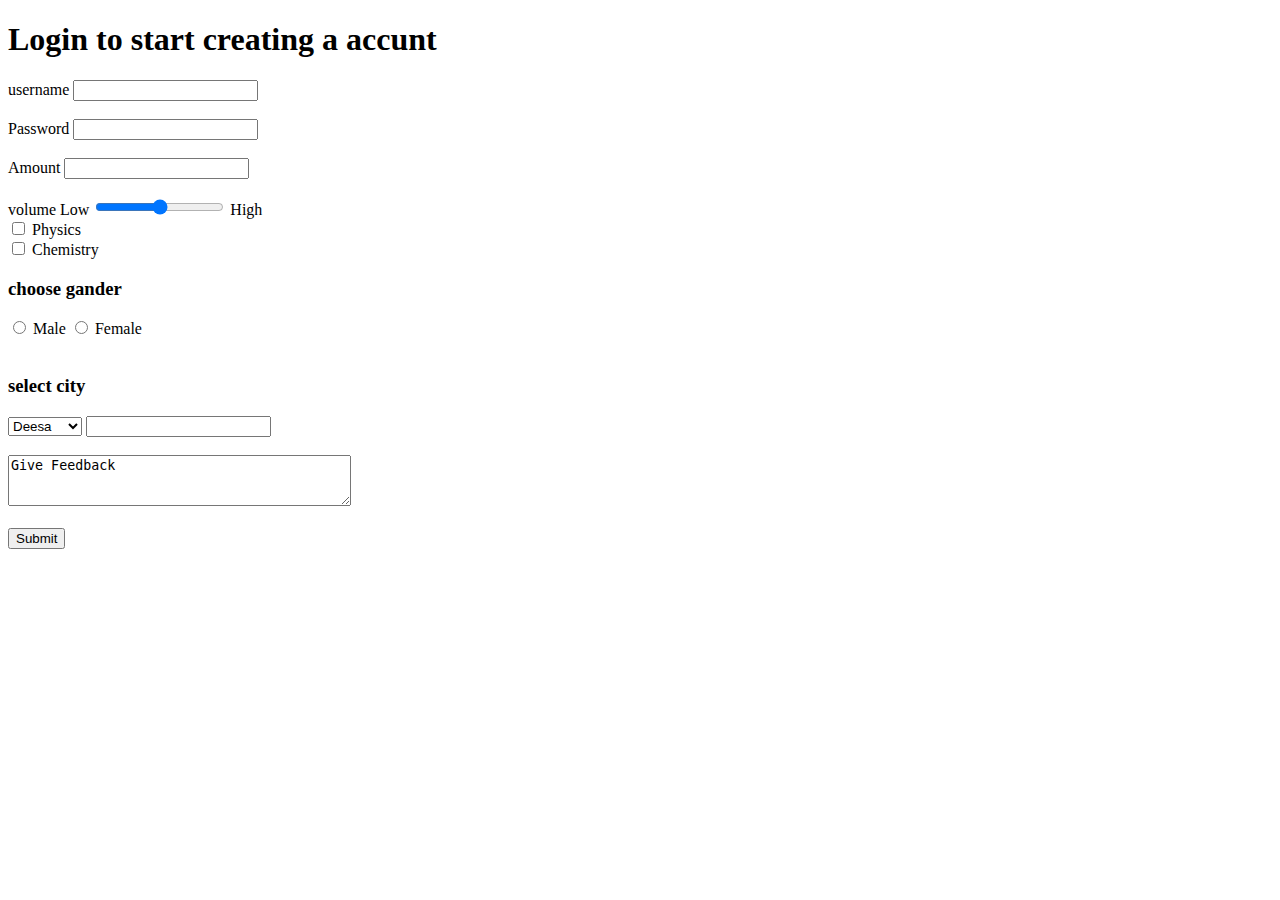
==== form/form.html @ 72f2730d "form/" ====
<!DOCTYPE html>
<html>
    <head>
        <title>Form</title>
    </head>
    <body>
        <form>
            <h1>Login to start creating a accunt</h1>
            <label for="username">username</label>
            <input type="text" name="username" id="username">
            <br><br>

            <label for="user-pw">Password</label>
            <input type="password" name="user-pw" id="user-pw">
            <br><br>
            
            <label for="amount">Amount</label>
            <input type="number" name="amount"id="amount" step="10">
            <br><br>
            <label for="songs">volume</label>
            <span>Low</span>
             <input type="range" id="songs" name="songs">
            <span>High</span>
            <br>
            <input id="phy" name="topping" type="checkbox" value="phy">
          <label for="phy">Physics</label>
          <br>
          <input id="chem" name="topping" type="checkbox" value="chem">
          <label for="chem">Chemistry</label>
          <br>
          <h3>choose gander</h3>
          <input id="male" type="radio" name="cheese" value="male">

          <label for="male">Male</label>
          <input id="female" type="radio" name="cheese" value="female">

          <label for="female">Female</label><br><br>
          <h3>select city</h3>
          <select>
              <option value="deesa">Deesa</option>
              <option value="palanpur">palanpur</option>
              <option value="tharad">tharad</option>
              <option value="dhanera">dhanera</option>
          </select>
            <input list="sauces" id="sauce" name="sauce">
			<datalist id="sauces">
                <option value="Deesa"></option>
                <option value="Patan"></option>
                <option value="Ahmedabad"></option>
          </datalist><br><br>
          <textarea id="extra" name="extra" rows="3" cols="40">Give Feedback</textarea>
          <br><br>
          <input type="submit" value="Submit">
        </form>
    </body>
</html>
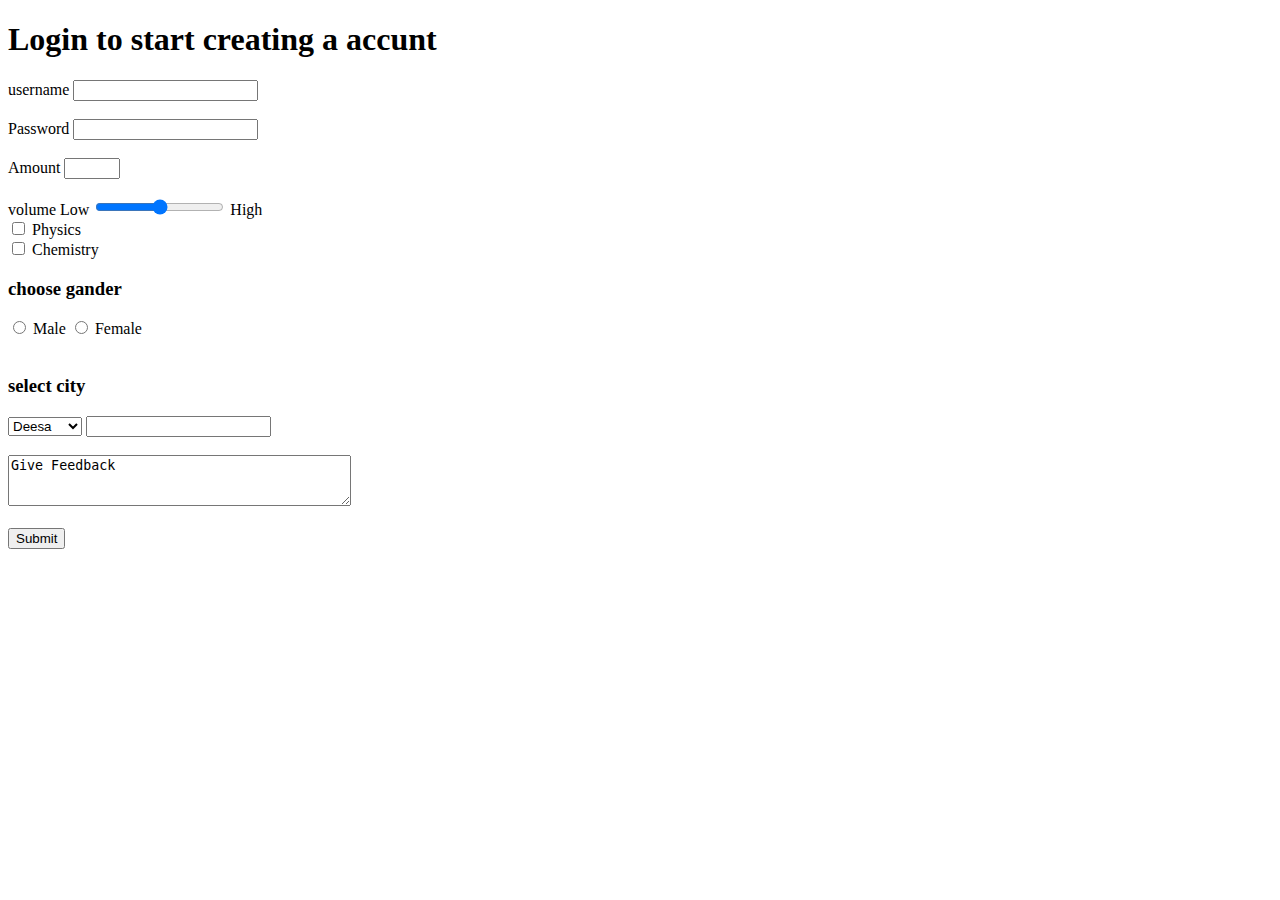
==== commit 3962b9a8: "form/form.html" ====
--- a/form/form.html
+++ b/form/form.html
@@ -7,15 +7,15 @@
         <form>
             <h1>Login to start creating a accunt</h1>
             <label for="username">username</label>
-            <input type="text" name="username" id="username">
+            <input type="text" name="username" id="username" required pattern="[a-zA-Z0-9]+">
             <br><br>
 
             <label for="user-pw">Password</label>
-            <input type="password" name="user-pw" id="user-pw">
+            <input type="password" name="user-pw" id="user-pw" required minlength="8" maxlength="32">
             <br><br>
             
             <label for="amount">Amount</label>
-            <input type="number" name="amount"id="amount" step="10">
+            <input type="number" name="amount"id="amount" step="1" required min="1" max="10">
             <br><br>
             <label for="songs">volume</label>
             <span>Low</span>
